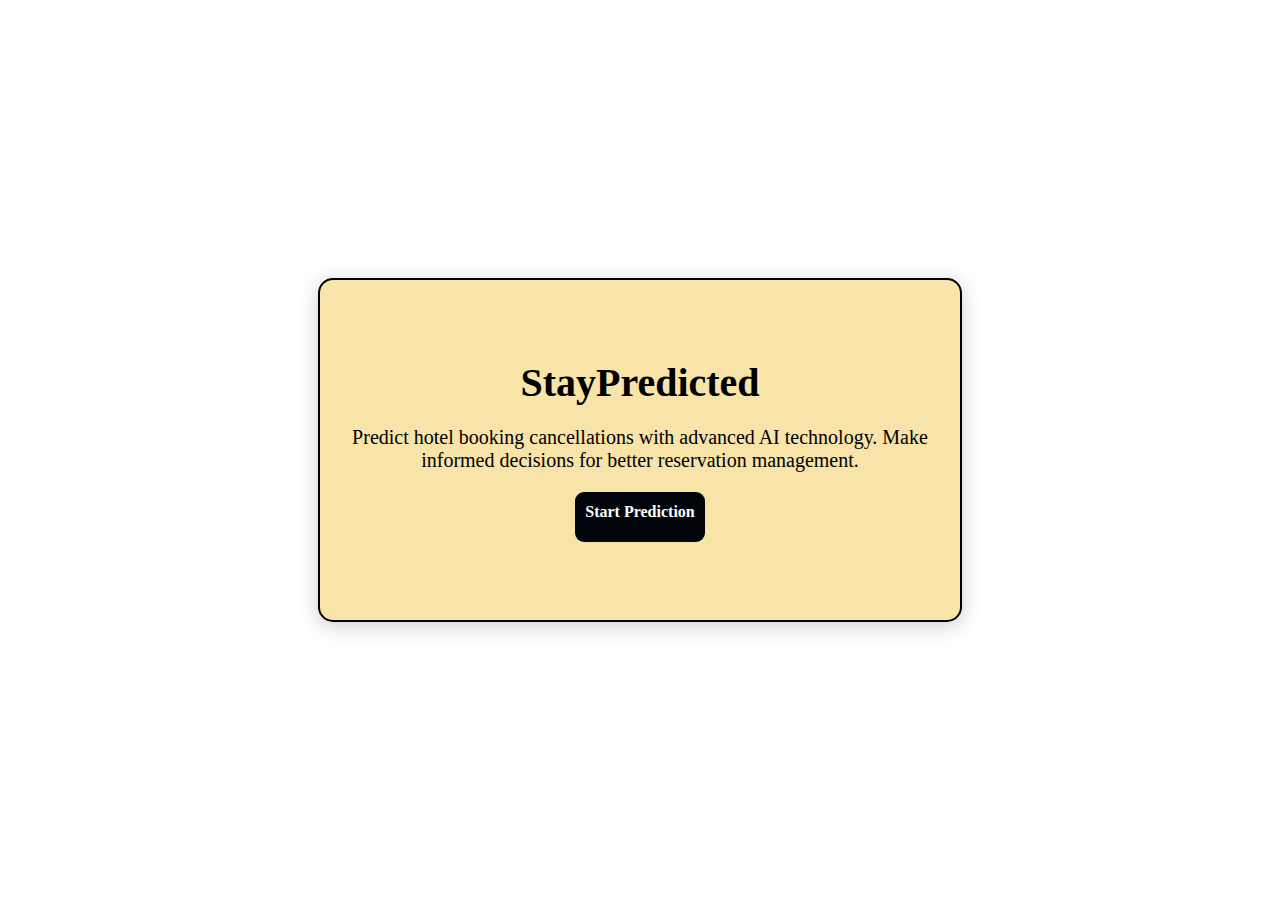
==== Task3/Third_Task_Habiba_Mowafy/templates/welcome.html @ b53a0676 "Add files via upload" ====
<!DOCTYPE html>
<html lang="en">
<head>
    <meta charset="UTF-8">
    <title>Hotel Reservation Cancellation Predictor</title>
    <style>
        body {
            display: flex; 
            flex-direction: column; 
            justify-content: center; 
            align-items: center; 
            background-image: url('https://wallpapercave.com/wp/wp1846068.jpg');
            background-size: cover;
            background-position: center;
            background-repeat: no-repeat;
            margin: 0; 
            height: 100vh;
        }
            
        .container {
            display: flex;
            flex-direction: column;
            justify-content: center;
            align-items: center;
            border: 2px solid rgb(0, 0, 0);
            width: 600px;
            height: 300px;
            background: rgba(243, 205, 99, 0.562); 
            border-radius: 15px; 
            box-shadow: 0 4px 20px rgba(0, 0, 0, 0.2);
            padding: 20px;
        }
        
        .P1 {
            text-align: center;
            font-size: 40px;
            font-family: "Viga", serif;
            font-weight: 400;
            margin: 0;
        }
        
        p {
            font-size: 20px;
            text-align: center;
        }
        
        .booknow {
            background-color: rgb(1, 5, 10);
            height: 40px;
            width: 120px;
            padding: 5px;
            border-radius: 9px;
            color: white;
            border: none;
            cursor: pointer;
            text-decoration: none;
            display: inline-block;
            text-align: center;
            line-height: 30px;
        }
        
        .booknow:hover {
            background-color: rgb(58, 58, 236);
        }
        
        .booknow:active {
            opacity: 0.6;
        }
    </style>
</head>
<body>
    <div class="container">
        <p class="P1"><strong>StayPredicted</strong></p>
        <p>Predict hotel booking cancellations with advanced AI technology. Make informed decisions for better reservation management.</p>
        <div>
            <a href="{{ url_for('home') }}" class="booknow"><strong>Start Prediction</strong></a>
        </div>
    </div>
</body>
</html>
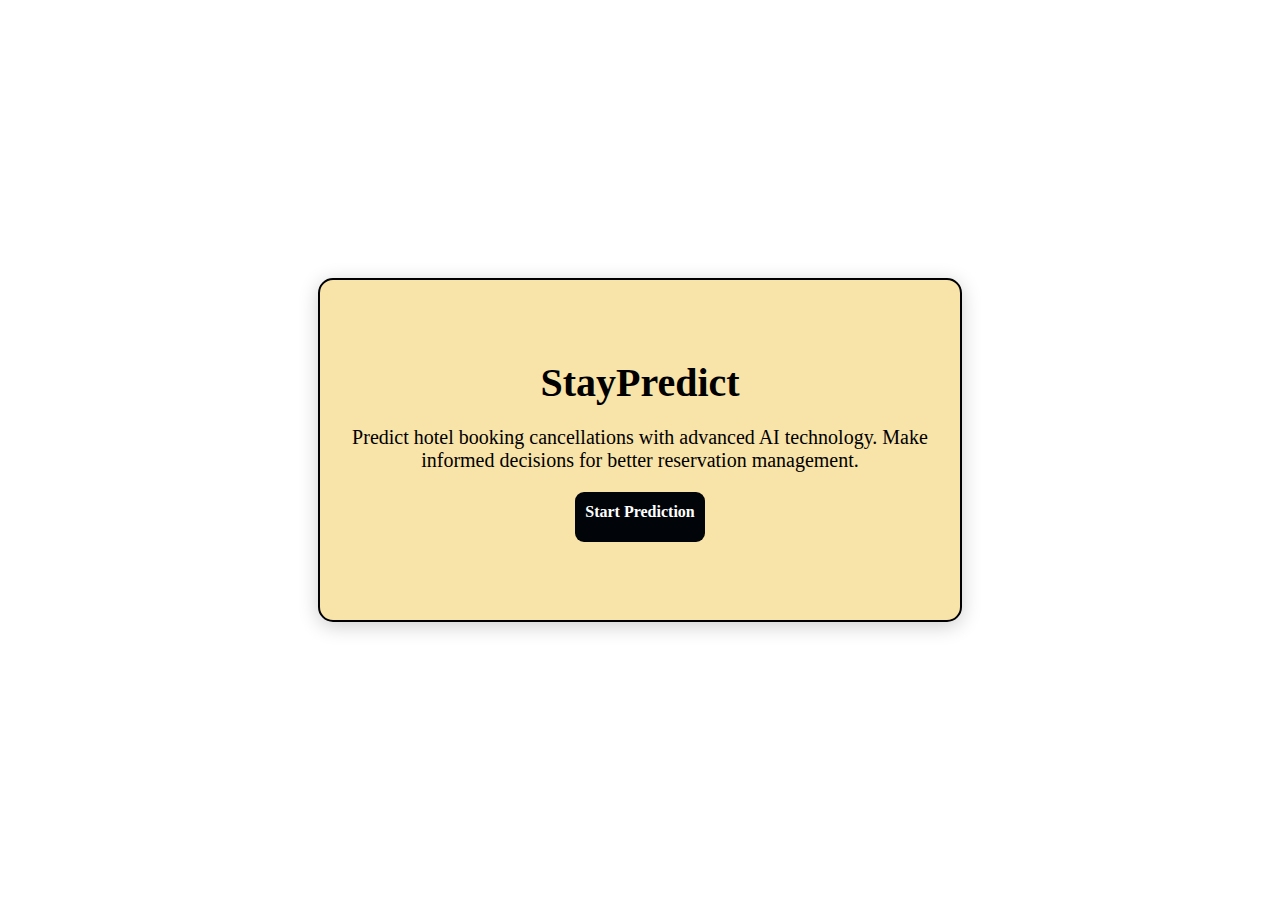
==== commit e92148cf: "Update welcome.html" ====
--- a/Task3/Third_Task_Habiba_Mowafy/templates/welcome.html
+++ b/Task3/Third_Task_Habiba_Mowafy/templates/welcome.html
@@ -70,11 +70,11 @@
 </head>
 <body>
     <div class="container">
-        <p class="P1"><strong>StayPredicted</strong></p>
+        <p class="P1"><strong>StayPredict</strong></p>
         <p>Predict hotel booking cancellations with advanced AI technology. Make informed decisions for better reservation management.</p>
         <div>
             <a href="{{ url_for('home') }}" class="booknow"><strong>Start Prediction</strong></a>
         </div>
     </div>
 </body>
-</html>+</html>
